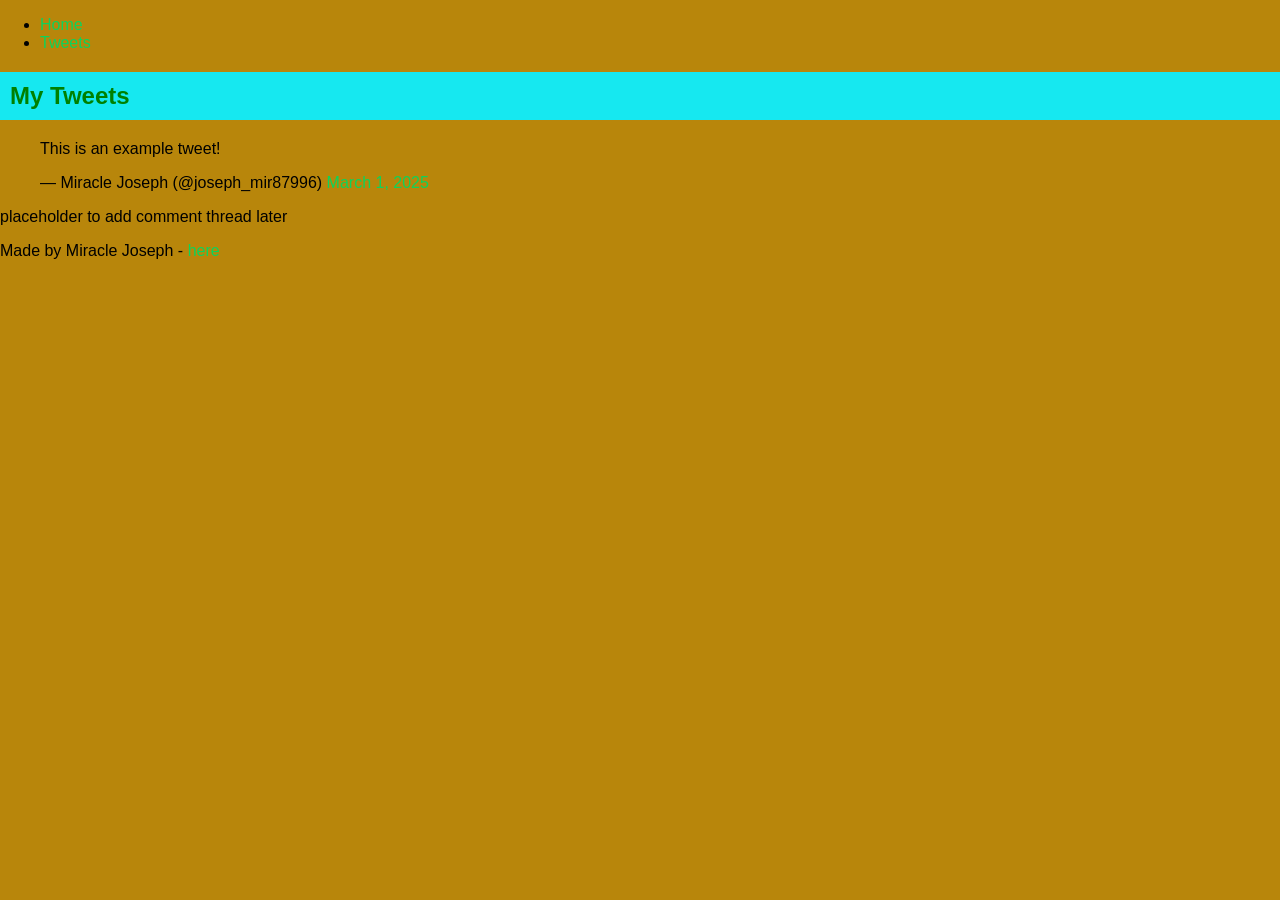
==== tweets.html @ 91fc7a35 "Add base.css and styles.css with basic styling" ====
<!DOCTYPE html>
<html lang="en">
<head>
    <meta charset="UTF-8">
    <meta name="viewport" content="width=device-width, initial-scale=1.0">
    <title>My Tweets</title>
    <link href="base.css" rel="stylesheet">
    <link href="styles.css" rel="stylesheet">
</head>
<body>
    <!-- Header with navigation -->
    <header>
        <ul>
            <li><a href="index.html">Home</a></li>
            <li><a href="tweets.html">Tweets</a></li>
        </ul>
    </header>

    <!-- Main content -->
    <main>
        <article>
            <h1>My Tweets</h1>

            <!-- Embedded tweet example -->
            <blockquote class="twitter-tweet">
              <p lang="en" dir="ltr">This is an example tweet!</p>&mdash; Miracle Joseph (@joseph_mir87996)
              <a href="https://twitter.com/joseph_mir87996/status/1234567890">March 1, 2025</a>
            </blockquote>
            <script async src="https://platform.twitter.com/widgets.js" charset="utf-8"></script>
        </article>

        <aside>
            <p>placeholder to add comment thread later</p>
        </aside>
    </main>

    <!-- Footer -->
    <footer>
        <p>Made by Miracle Joseph - <a href="https://x.com/joseph_mir87996" target="_blank">here</a></p>
    </footer>
</body>
</html>
---- base.css ----
/* base.css */
body {
  background-color: darkgoldenrod;
  font-family: Arial, sans-serif;
  margin: 0;
  padding: 0;
}

h1, h2, h3 {
  color: green;
  background-color: rgb(22, 232, 240);
  padding: 10px;
}
a {
  color: #0ed35a;
  text-decoration: none;
}
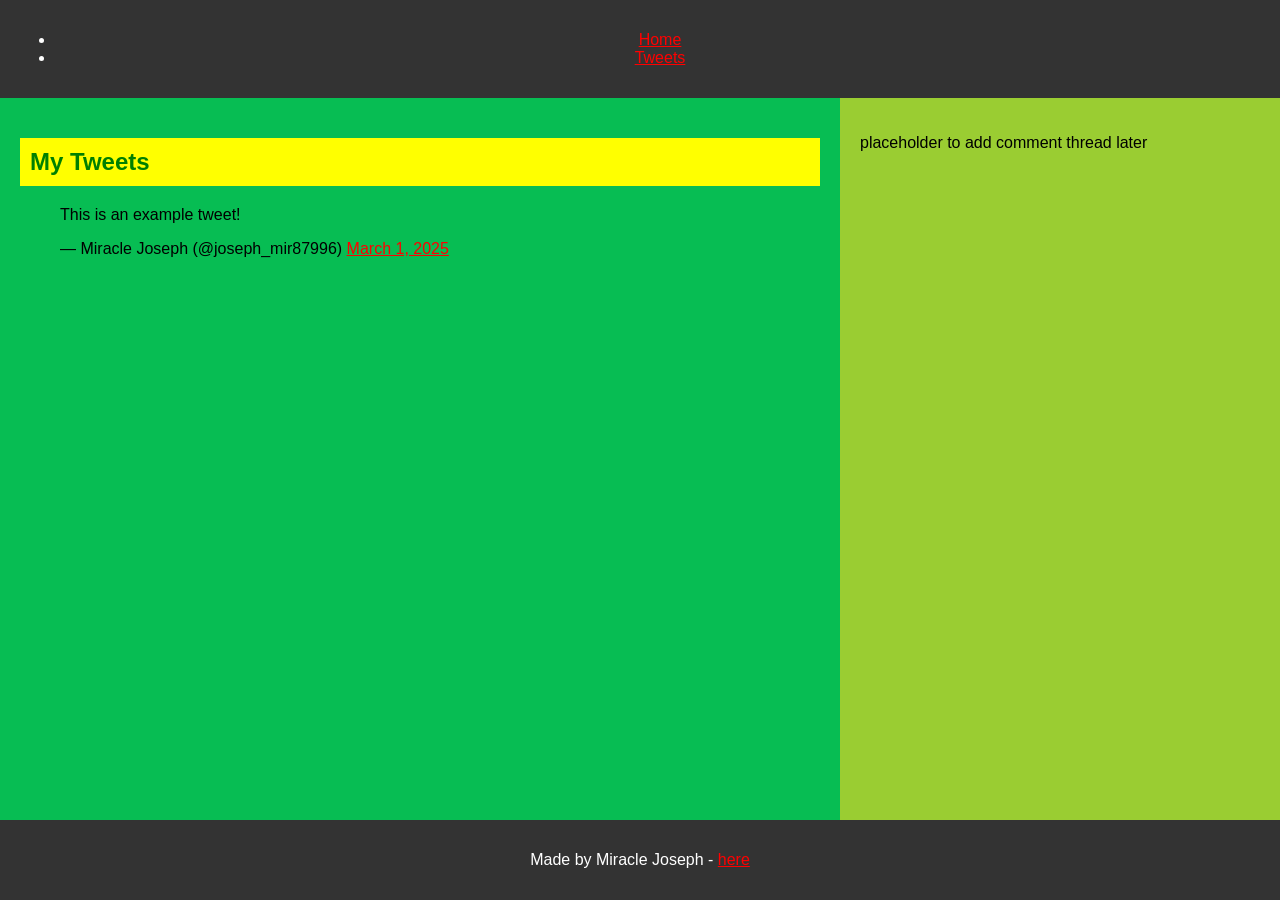
==== commit c3102c5c: "viewport" ====
--- a/tweets.html
+++ b/tweets.html
@@ -7,7 +7,7 @@
     <link href="base.css" rel="stylesheet">
     <link href="styles.css" rel="stylesheet">
 </head>
-<body>
+<body class="works_on_smartphone">
     <!-- Header with navigation -->
     <header>
         <ul>
--- a/base.css
+++ b/base.css
@@ -6,13 +6,19 @@
   padding: 0;
 }
 
-h1, h2, h3 {
+h1, h3 {
   color: green;
-  background-color: rgb(22, 232, 240);
+  background-color: yellow;
   padding: 10px;
 }
-a {
-  color: #0ed35a;
-  text-decoration: none;
+
+h2 {
+  color: black;
+  background-color: green;
+  padding: 8px;
 }
 
+a {
+  color: red;
+  text-decoration: underline;
+}
--- a/styles.css
+++ b/styles.css
@@ -0,0 +1,38 @@
+/* Make the whole page a flex container with vertical stacking */
+body {
+  display: flex;
+  flex-direction: column; /* stack header, main, footer vertically */
+  min-height: 100vh; /* make sure body covers the full height */
+  margin: 0;
+}
+
+/* Make <main> a flex container with horizontal layout */
+main {
+  display: flex;
+  flex-direction: row; /* side by side layout */
+  flex: auto; /* auto height and width */
+}
+
+/* Make article take 2/3 of the width */
+article {
+  flex: 2; /* 2 boxes */
+  padding: 20px;
+  background-color: #07bd53;
+  overflow-y: auto; /* scrollable */
+}
+
+/* Make aside take 1/3 of the width */
+aside {
+  flex: 1; /* 1 box */
+  padding: 20px;
+  background-color: yellowgreen;
+  overflow-y: auto; /* scrollable */
+}
+
+/* Style header and footer */
+header, footer {
+  background-color: #333;
+  color: white;
+  text-align: center;
+  padding: 15px;
+}
